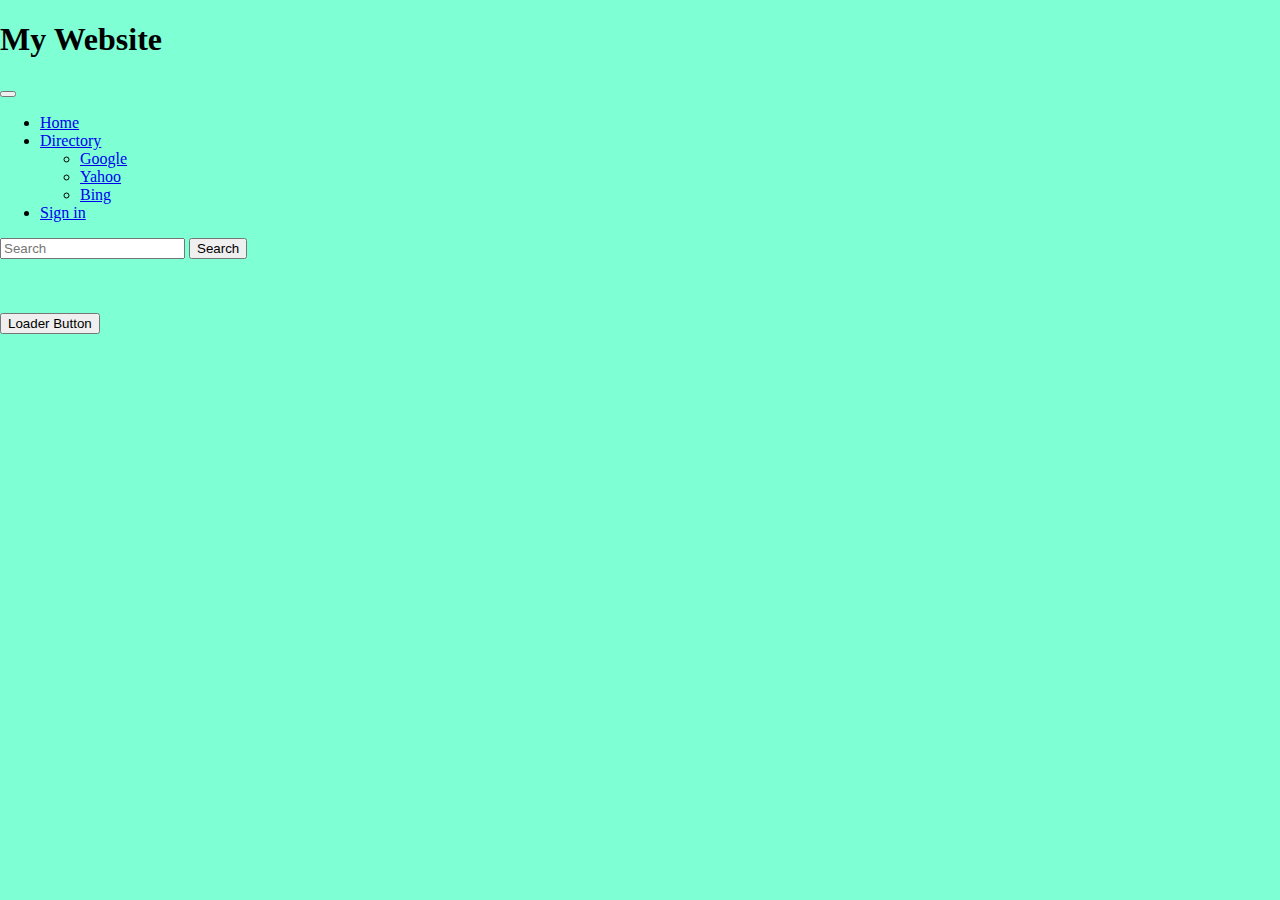
==== index.html @ ae2f2516 "first commit" ====
<!DOCTYPE html>
<html lang="en">
<head>
    <meta charset="UTF-8">
    <meta http-equiv="X-UA-Compatible" content="IE=edge">
    <meta name="viewport" content="width=device-width, initial-scale=1.0">
    <link rel="stylesheet" href="https://cdnjs.cloudflare.com/ajax/libs/font-awesome/6.4.0/css/all.min.css" integrity="sha512-iecdLmaskl7CVkqkXNQ/ZH/XLlvWZOJyj7Yy7tcenmpD1ypASozpmT/E0iPtmFIB46ZmdtAc9eNBvH0H/ZpiBw==" crossorigin="anonymous" referrerpolicy="no-referrer" />
    <link href="https://cdn.jsdelivr.net/npm/bootstrap@5.0.2/dist/css/bootstrap.min.css" rel="stylesheet" integrity="sha384-EVSTQN3/azprG1Anm3QDgpJLIm9Nao0Yz1ztcQTwFspd3yD65VohhpuuCOmLASjC" crossorigin="anonymous">
     <link rel="stylesheet" href="style.css"> 
    <title>Final Project</title>
</head>
<body>
      <!-- Title Below -->
        <h1 class="text-center">My Website</h1>
      <!-- Nav Bar Below -->
        <nav class="navbar navbar-expand-lg navbar-light bg-light">
            <div class="container-fluid">
              <a class="navbar-brand" href="#"><i class="fa-solid fa-users" style="color: #000000;"></i></a>
              <button class="navbar-toggler" type="button" data-bs-toggle="collapse" data-bs-target="#navbarSupportedContent" aria-controls="navbarSupportedContent" aria-expanded="false" aria-label="Toggle navigation">
                <span class="navbar-toggler-icon"></span>
              </button>
              <div class="collapse navbar-collapse" id="navbarSupportedContent">
                <ul class="navbar-nav me-auto mb-2 mb-lg-0">
                  <li class="nav-item">
                    <a class="nav-link active" aria-current="page" href="#">Home</a>
                  </li>
                  <li class="nav-item dropdown">
                    <a class="nav-link dropdown-toggle" href="#" id="navbarDropdown" role="button" data-bs-toggle="dropdown" aria-expanded="false">
                      Directory
                    </a>
                    <ul class="dropdown-menu" aria-labelledby="navbarDropdown">
                      <li><a class="dropdown-item" href="https://google.com">Google</a></li>
                      <li><a class="dropdown-item" href="https://yahoo.com">Yahoo</a></li>
                      <!-- <li><hr class="dropdown-divider"></li> -->
                      <li><a class="dropdown-item" href="https://bing.com">Bing</a></li>
                     
                    </ul>
                  </li>
                  <li class="nav-item">
                    <a class="nav-link active" href="/signIn.html">Sign in</a>
                  </li>
               
                </ul>
                <form class="d-flex">
                  <input class="form-control me-2" type="search" placeholder="Search" aria-label="Search">
                  <button class="btn btn-outline-success" type="submit">Search</button>
                </form>
              </div>
            </div>
          </nav>
          <br><br><br>
          <!-- When below button is pressed the 'loader' appears -->
          <div class="text-center">
          <button type="button" class="btn btn-warning">Loader Button</button>
          </div>
          <br>
          <!-- loader image below -->
          <div class="loader-container">
            <span class="loader" ><img class="img" style="display: none;" src="/img/Loading Spinner.gif"></span>
            <div class="text text-center"></div>
          </div>

          

    <script src="app.js"></script>
    <script src="https://cdn.jsdelivr.net/npm/bootstrap@5.0.2/dist/js/bootstrap.bundle.min.js" integrity="sha384-MrcW6ZMFYlzcLA8Nl+NtUVF0sA7MsXsP1UyJoMp4YLEuNSfAP+JcXn/tWtIaxVXM" crossorigin="anonymous"></script>
</body>
</html>
---- style.css ----
body{
    margin: 0;
    padding: 0;
    box-sizing: border-box;
    background-color: aquamarine;
}
.img{
    margin: auto;
}

.text{
    margin: auto;
}
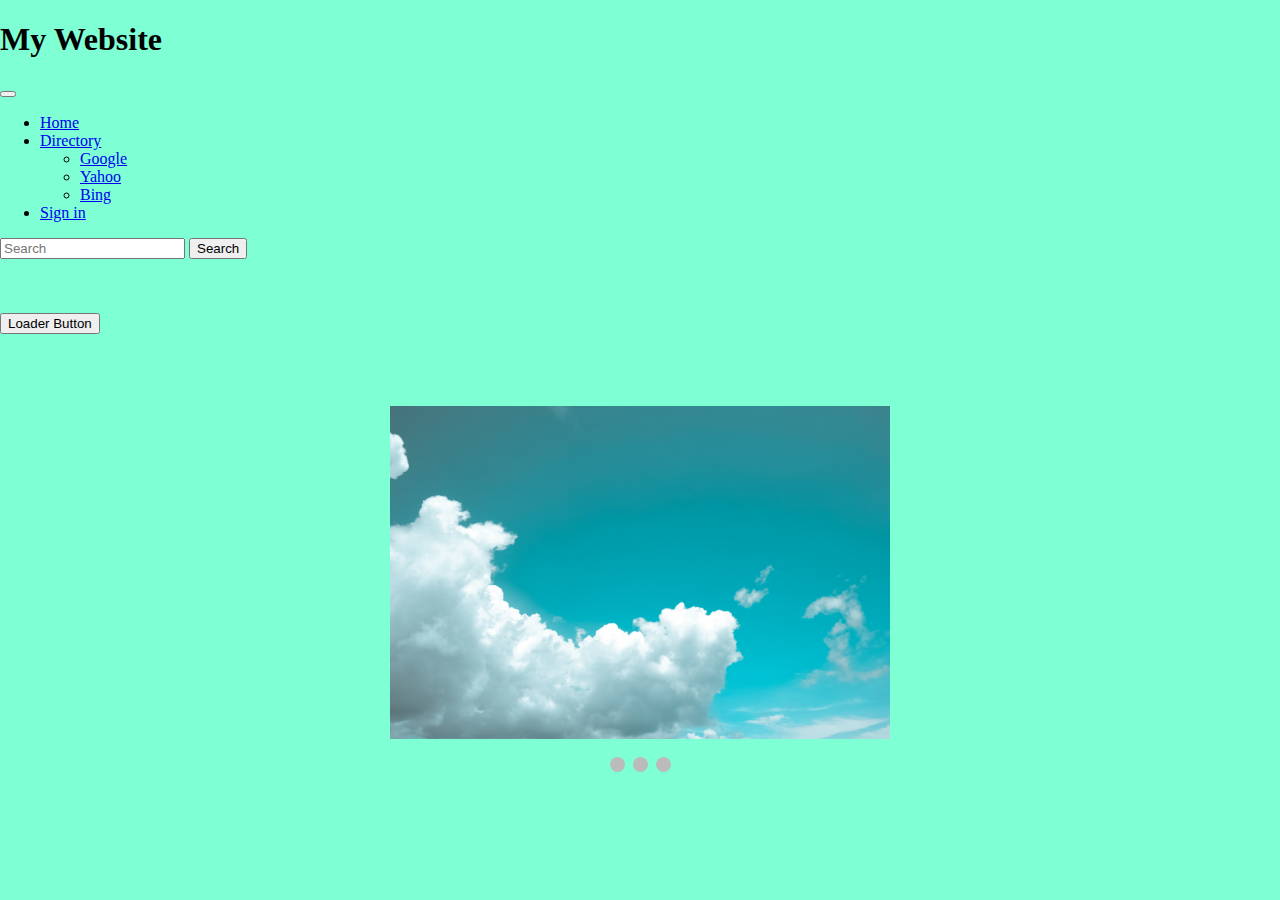
==== commit f0d3c4ce: "2nd commit" ====
--- a/index.html
+++ b/index.html
@@ -4,10 +4,12 @@
     <meta charset="UTF-8">
     <meta http-equiv="X-UA-Compatible" content="IE=edge">
     <meta name="viewport" content="width=device-width, initial-scale=1.0">
-    <link rel="stylesheet" href="https://cdnjs.cloudflare.com/ajax/libs/font-awesome/6.4.0/css/all.min.css" integrity="sha512-iecdLmaskl7CVkqkXNQ/ZH/XLlvWZOJyj7Yy7tcenmpD1ypASozpmT/E0iPtmFIB46ZmdtAc9eNBvH0H/ZpiBw==" crossorigin="anonymous" referrerpolicy="no-referrer" />
-    <link href="https://cdn.jsdelivr.net/npm/bootstrap@5.0.2/dist/css/bootstrap.min.css" rel="stylesheet" integrity="sha384-EVSTQN3/azprG1Anm3QDgpJLIm9Nao0Yz1ztcQTwFspd3yD65VohhpuuCOmLASjC" crossorigin="anonymous">
-     <link rel="stylesheet" href="style.css"> 
+    <link rel="stylesheet" href="https://cdnjs.cloudflare.com/ajax/libs/font-awesome/6.4.0/css/all.min.css" integrity="sha512-iecdLmaskl7CVkqkXNQ/ZH/XLlvWZOJyj7Yy7tcenmpD1ypASozpmT/E0iPtmFIB46ZmdtAc9eNBvH0H/ZpiBw==" crossorigin="anonymous" referrerpolicy="no-referrer" /> 
+     <link href="https://cdn.jsdelivr.net/npm/bootstrap@5.0.2/dist/css/bootstrap.min.css" rel="stylesheet" integrity="sha384-EVSTQN3/azprG1Anm3QDgpJLIm9Nao0Yz1ztcQTwFspd3yD65VohhpuuCOmLASjC" crossorigin="anonymous">
+    <link rel="stylesheet" href="index.css">
+      
     <title>Final Project</title>
+ 
 </head>
 <body>
       <!-- Title Below -->
@@ -56,13 +58,59 @@
           <br>
           <!-- loader image below -->
           <div class="loader-container">
-            <span class="loader" ><img class="img" style="display: none;" src="/img/Loading Spinner.gif"></span>
+            
+            <span class="loader" ><img class="loader-img" style="display: none;" src="/img/Loading Spinner.gif"></span>
             <div class="text text-center"></div>
           </div>
+          <br><br><br>
+<!-- below code for picture slider -->
+<div class="slideshow-container">
 
+  <div class="mySlides fade">
+    <img src="/img/Waterfall-1.jpg" style="width:100%">
+  </div>
+  
+  <div class="mySlides fade">
+    <img src="/img/Sky.jpg" style="width:100%">
+  </div>
+  
+  <div class="mySlides fade">
+    <img src="/img/Northern-Lights.jpg" style="width:100%">  
+  </div>
+  
+  </div>
+  <br>
+  
+  <div style="text-align:center">
+    <span class="dot"></span> 
+    <span class="dot"></span> 
+    <span class="dot"></span> 
+  </div>
+  
+
+
+      
           
+     
+    <script src="https://cdn.jsdelivr.net/npm/bootstrap@5.0.2/dist/js/bootstrap.bundle.min.js" integrity="sha384-MrcW6ZMFYlzcLA8Nl+NtUVF0sA7MsXsP1UyJoMp4YLEuNSfAP+JcXn/tWtIaxVXM" crossorigin="anonymous"></script>
+    <script src="index.js"></script>
+    <script>showSlides();
 
-    <script src="app.js"></script>
-    <script src="https://cdn.jsdelivr.net/npm/bootstrap@5.0.2/dist/js/bootstrap.bundle.min.js" integrity="sha384-MrcW6ZMFYlzcLA8Nl+NtUVF0sA7MsXsP1UyJoMp4YLEuNSfAP+JcXn/tWtIaxVXM" crossorigin="anonymous"></script>
+      function showSlides() {
+        let i;
+        let slides = document.getElementsByClassName("mySlides");
+        let dots = document.getElementsByClassName("dot");
+        for (i = 0; i < slides.length; i++) {
+          slides[i].style.display = "none";  
+        }
+        slideIndex++;
+        if (slideIndex > slides.length) {slideIndex = 1}    
+        for (i = 0; i < dots.length; i++) {
+          dots[i].className = dots[i].className.replace(" active", "");
+        }
+        slides[slideIndex-1].style.display = "block";  
+        dots[slideIndex-1].className += " active";
+        setTimeout(showSlides, 2000); // Change image every 2 seconds
+      }</script>
 </body>
 </html>--- a/index.css
+++ b/index.css
@@ -0,0 +1,53 @@
+
+
+body{
+  margin: 0;
+  padding: 0;
+  box-sizing: border-box;
+  background-color: aquamarine;
+}
+.loader-img{
+  margin: auto;
+}
+
+.text{
+  margin: auto;
+}
+
+/* for pics below */
+
+.mySlides {display: none;}
+img {vertical-align: middle;}
+
+/* Slideshow container */
+.slideshow-container {
+max-width: 500px;
+position: relative;
+margin: auto;
+}
+
+
+
+/* The dots/bullets/indicators */
+.dot {
+height: 15px;
+width: 15px;
+margin: 0 2px;
+background-color: #bbb;
+border-radius: 50%;
+display: inline-block;
+transition: background-color 0.6s ease;
+}
+
+
+/* Fading animation */
+.fade {
+animation-name: fade;
+animation-duration: 1.5s;
+}
+
+@keyframes fade {
+from {opacity: .4} 
+to {opacity: 1}
+}
+
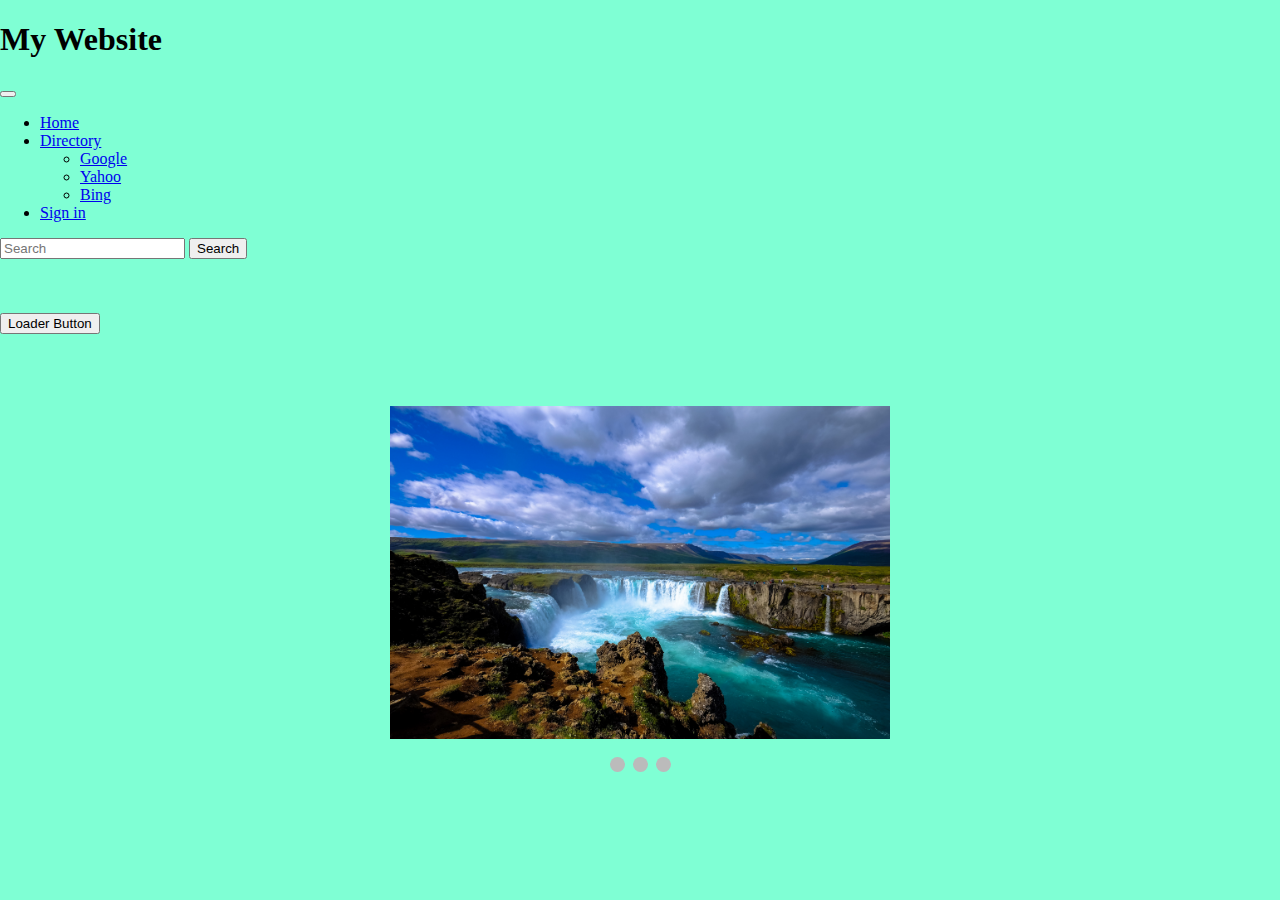
==== commit 4e2726e4: "3rd commit" ====
--- a/index.html
+++ b/index.html
@@ -67,15 +67,15 @@
 <div class="slideshow-container">
 
   <div class="mySlides fade">
-    <img src="/img/Waterfall-1.jpg" style="width:100%">
+    <img src="img/Waterfall-1.jpg" style="width:100%">
   </div>
   
   <div class="mySlides fade">
-    <img src="/img/Sky.jpg" style="width:100%">
+    <img src="img/Sky.jpg" style="width:100%">
   </div>
   
   <div class="mySlides fade">
-    <img src="/img/Northern-Lights.jpg" style="width:100%">  
+    <img src="img/Northern-Lights.jpg" style="width:100%">  
   </div>
   
   </div>
@@ -94,23 +94,6 @@
      
     <script src="https://cdn.jsdelivr.net/npm/bootstrap@5.0.2/dist/js/bootstrap.bundle.min.js" integrity="sha384-MrcW6ZMFYlzcLA8Nl+NtUVF0sA7MsXsP1UyJoMp4YLEuNSfAP+JcXn/tWtIaxVXM" crossorigin="anonymous"></script>
     <script src="index.js"></script>
-    <script>showSlides();
-
-      function showSlides() {
-        let i;
-        let slides = document.getElementsByClassName("mySlides");
-        let dots = document.getElementsByClassName("dot");
-        for (i = 0; i < slides.length; i++) {
-          slides[i].style.display = "none";  
-        }
-        slideIndex++;
-        if (slideIndex > slides.length) {slideIndex = 1}    
-        for (i = 0; i < dots.length; i++) {
-          dots[i].className = dots[i].className.replace(" active", "");
-        }
-        slides[slideIndex-1].style.display = "block";  
-        dots[slideIndex-1].className += " active";
-        setTimeout(showSlides, 2000); // Change image every 2 seconds
-      }</script>
+    
 </body>
 </html>